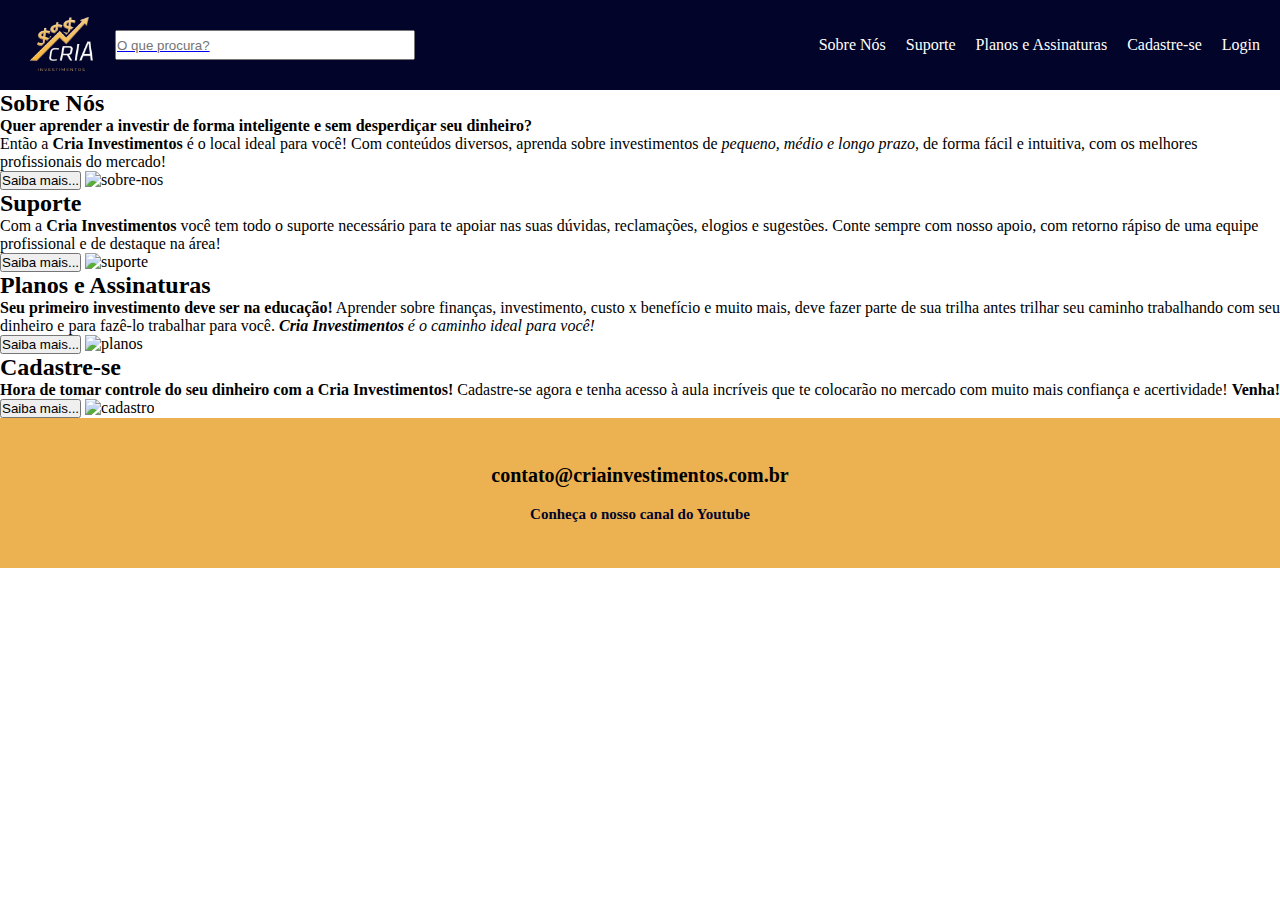
==== index.html @ b9fb834f "projetohtmlcss" ====
<!DOCTYPE html>
<html lang="pt-br">
    <head>
        <meta charset="utf-8"/>
        <meta name="autor" content="Eduarda Perez">
        <meta name="viewport" content="width=device-width, inicial-scale=1.0">
        <link rel="stylesheet" href="css/header.css">
        <link rel="stylesheet" href="css/footer.css">
        <link rel="stylesheet" href="css/main.css">
        <title>Cria Investimentos</title>
    </head>
    <body>
        <header>
            <a href="index.html">
                <img id="img-logo-header" src="img/logo.png" alt="logo-devaria">
                <input type="research" id="txtbusca" placeholder="O que procura?" maxlength="30">
            </a>
            <nav>
                <ul>
                    <li><a href="pag1.html">Sobre Nós</a></li>
                    <li><a href="pag2.html">Suporte</a></li>
                    <li><a href="pag3.html">Planos e Assinaturas</a></li>
                    <li><a href="pag4.html">Cadastre-se</a></li>
                    <li><a href="pag5.html">Login</a></li>
                </ul>
            </nav>
        </header>
        <main>
            <div>
                <h2>Sobre Nós</h2>
                <p><strong>Quer aprender a investir de forma inteligente e sem desperdiçar seu dinheiro?</strong> <br> Então a <strong>Cria Investimentos</strong> é o local ideal para você! 
                    Com conteúdos diversos, aprenda sobre investimentos de <em> pequeno, médio e longo prazo</em>, de forma fácil e intuitiva, com os melhores profissionais do mercado!</p>
                <a href="pag1.html"><button>Saiba mais...</button></a>
                <img src="img/sobrenos.png" alt="sobre-nos">
            </div>
            <div>
                <h2>Suporte</h2>
                <p>Com a <strong>Cria Investimentos</strong> você tem todo o suporte necessário para te apoiar nas suas dúvidas, reclamações, elogios e sugestões. 
                    Conte sempre com nosso apoio, com retorno rápiso de uma equipe profissional e de destaque na área!</p>
                <a href="pag2.html"><button>Saiba mais...</button></a>
                <img src="img/suporte.png" alt="suporte">
            </div>
            <div>
                <h2>Planos e Assinaturas</h2>
                <p><strong>Seu primeiro investimento deve ser na educação!</strong> Aprender sobre finanças, investimento, custo x benefício e muito mais, 
                    deve fazer parte de sua trilha antes trilhar seu caminho trabalhando com seu dinheiro e para fazê-lo trabalhar para você. <em><strong>Cria Investimentos</strong> é o caminho ideal para você!</em></p>
                <a href="pag3.html"><button>Saiba mais...</button></a>
                <img src="img/planos.png" alt="planos">
            </div>
            <div>
                <h2>Cadastre-se</h2>
                <p><strong>Hora de tomar controle do seu dinheiro com a Cria Investimentos!</strong> Cadastre-se agora e tenha acesso à aula incríveis que te colocarão no mercado com muito mais confiança e acertividade!
                <strong>Venha!</strong></p>
                <a href="pag1.html"><button>Saiba mais...</button></a>
                <img src="img/cadastro.png" alt="cadastro">
            </div>
        </main>
        <footer>
            <section>
                <span><strong>contato@criainvestimentos.com.br</strong></span> <br />
                <span><a href="index.html">Conheça o nosso canal do Youtube</a></span>
            </section>
        </footer>
    </body>
</html>
---- css/header.css ----
@import url("color.css");

* {
    margin: 0;
    padding: 0;
    box-sizing: border-box;
    -webkit-tap-highlight-color: rgba(0, 0, 0, 0);
}

body header {
    position: fixed;
    top: 0;
    left: 0;

    width: 100%;
    height: 90px;

    background-color: var(--azulmarinho);

    display: flex;
    align-items: center;
    justify-content: space-between;
}

body header a {
    display: flex;
    align-items: center;
    gap: 10px;
}

#img-logo-header {
    height: 85px;
    margin-left: 20px;
    margin-top: 10px;
}

body header nav ul {
    display: flex;
    align-items: center;
    justify-content: space-around;

    list-style: none;

    margin-right: 20px;
    
    gap: 20px;
}

body header nav ul li a {
    color: var(--branco);

    text-decoration: none;
}

input[type="research"] {
    width: 300px;

    height: 30px;
}
---- css/footer.css ----
* {
    margin: 0;
    padding: 0;
    box-sizing: border-box;
    -webkit-tap-highlight-color: rgba(0, 0, 0, 0);
}

footer section {
    position: relative;
    width: 100%;
    height: 150px;

    background-color: var(--amarelo);

    display: flex;
    flex-direction: column;
    align-items: center;
    justify-content: center;
}

footer section span:nth-child(1) {
    color: #000;
    font-size: 20px;
}

footer section span a {
    color: var(--azulmarinho);
    font-size: 15px;
    font-weight: bold;

    margin-top: 0px;

    text-decoration: none;
}
---- css/main.css ----
@import url("color.css");

* {
    margin: 0;
    padding: 0;
    box-sizing: border-box;
    -webkit-tap-highlight-color: rgba(0, 0, 0, 0);
}

body main {
    display: flex;
    flex-direction: column;
    align-items: center;
    justify-content: top;

    width: 100%;

    margin-top: 90px;
}

body main div
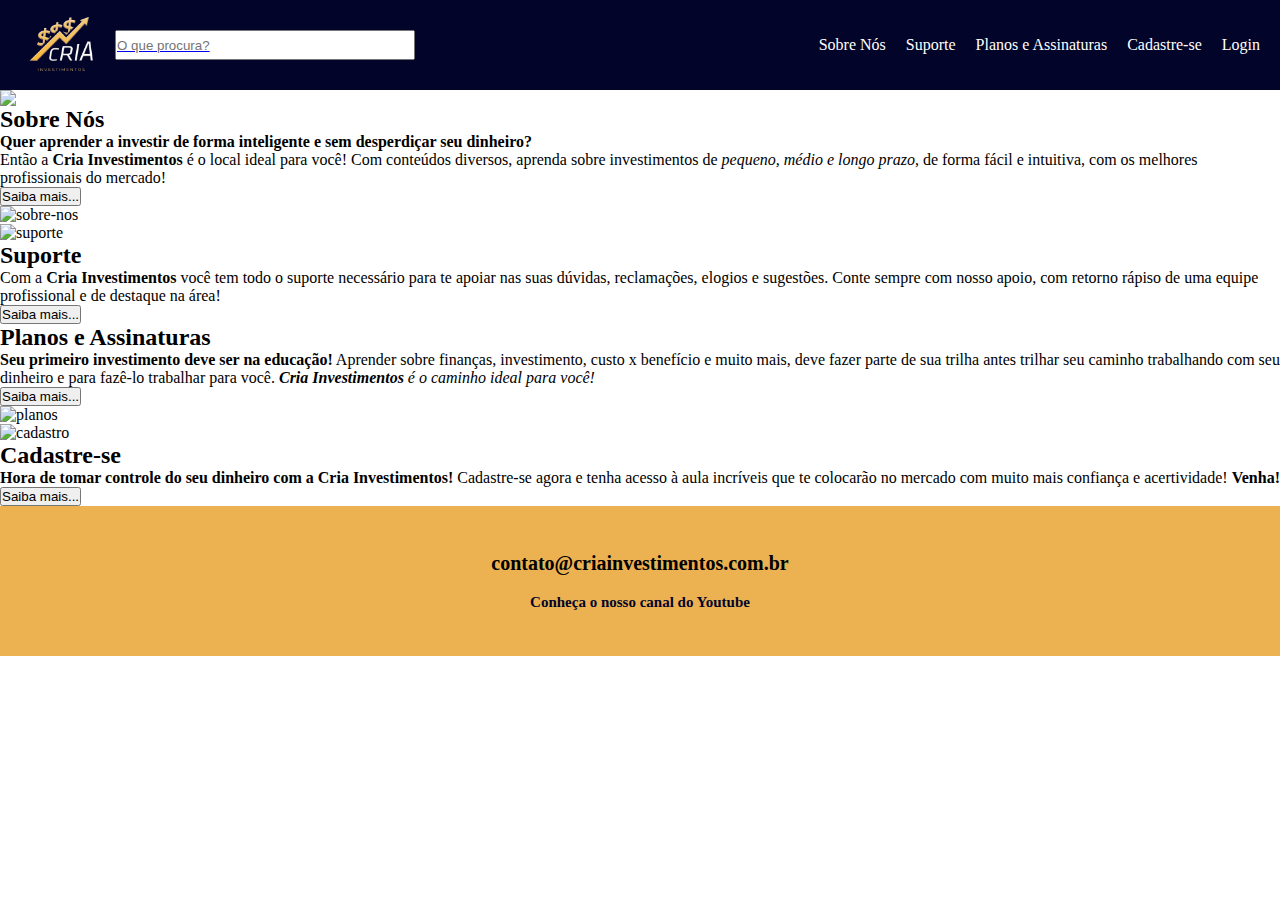
==== commit 873f441a: "Merge pull request #3 from Olier777/planos" ====
--- a/index.html
+++ b/index.html
@@ -12,48 +12,65 @@
     <body>
         <header>
             <a href="index.html">
-                <img id="img-logo-header" src="img/logo.png" alt="logo-devaria">
-                <input type="research" id="txtbusca" placeholder="O que procura?" maxlength="30">
+                <img id="img-logo-header" src="img/logo.png" alt="logo-cria">
+                <input type="research" id="txtbusca" placeholder="O que procura?" maxlength="30" required="5">
             </a>
             <nav>
                 <ul>
                     <li><a href="pag1.html">Sobre Nós</a></li>
-                    <li><a href="pag2.html">Suporte</a></li>
-                    <li><a href="pag3.html">Planos e Assinaturas</a></li>
-                    <li><a href="pag4.html">Cadastre-se</a></li>
-                    <li><a href="pag5.html">Login</a></li>
+                    <li><a href="suport_page.html">Suporte</a></li>
+                    <li><a href="planos.html">Planos e Assinaturas</a></li>
+                    <li><a href="cadastro.html">Cadastre-se</a></li>
+                    <li><a href="tela_login.html">Login</a></li>
                 </ul>
             </nav>
         </header>
         <main>
+            <img id="img-main" src="img/main.png" width="100%"/>
             <div>
-                <h2>Sobre Nós</h2>
-                <p><strong>Quer aprender a investir de forma inteligente e sem desperdiçar seu dinheiro?</strong> <br> Então a <strong>Cria Investimentos</strong> é o local ideal para você! 
-                    Com conteúdos diversos, aprenda sobre investimentos de <em> pequeno, médio e longo prazo</em>, de forma fácil e intuitiva, com os melhores profissionais do mercado!</p>
-                <a href="pag1.html"><button>Saiba mais...</button></a>
-                <img src="img/sobrenos.png" alt="sobre-nos">
+                <div class="escrita">
+                    <h2>Sobre Nós</h2>
+                    <p><strong>Quer aprender a investir de forma inteligente e sem desperdiçar seu dinheiro?</strong> <br> Então a <strong>Cria Investimentos</strong> é o local ideal para você! 
+                        Com conteúdos diversos, aprenda sobre investimentos de <em> pequeno, médio e longo prazo</em>, de forma fácil e intuitiva, com os melhores profissionais do mercado!</p>
+                    <a href="pag1.html"><button>Saiba mais...</button></a>
+                </div>
+                <div class="imagem">
+                    <img src="img/sobrenos.png" alt="sobre-nos">
+                </div>
             </div>
             <div>
-                <h2>Suporte</h2>
-                <p>Com a <strong>Cria Investimentos</strong> você tem todo o suporte necessário para te apoiar nas suas dúvidas, reclamações, elogios e sugestões. 
-                    Conte sempre com nosso apoio, com retorno rápiso de uma equipe profissional e de destaque na área!</p>
-                <a href="pag2.html"><button>Saiba mais...</button></a>
-                <img src="img/suporte.png" alt="suporte">
+                <div class="imagem">
+                    <img src="img/suporte.png" alt="suporte">
+                </div>
+                <div class="escrita">
+                    <h2>Suporte</h2>
+                    <p>Com a <strong>Cria Investimentos</strong> você tem todo o suporte necessário para te apoiar nas suas dúvidas, reclamações, elogios e sugestões. 
+                        Conte sempre com nosso apoio, com retorno rápiso de uma equipe profissional e de destaque na área!</p>
+                        <a href="suport_page.html"><button>Saiba mais...</button></a>
+                </div>
             </div>
             <div>
-                <h2>Planos e Assinaturas</h2>
-                <p><strong>Seu primeiro investimento deve ser na educação!</strong> Aprender sobre finanças, investimento, custo x benefício e muito mais, 
-                    deve fazer parte de sua trilha antes trilhar seu caminho trabalhando com seu dinheiro e para fazê-lo trabalhar para você. <em><strong>Cria Investimentos</strong> é o caminho ideal para você!</em></p>
-                <a href="pag3.html"><button>Saiba mais...</button></a>
-                <img src="img/planos.png" alt="planos">
+                <div class="escrita">
+                    <h2>Planos e Assinaturas</h2>
+                    <p><strong>Seu primeiro investimento deve ser na educação!</strong> Aprender sobre finanças, investimento, custo x benefício e muito mais, 
+                        deve fazer parte de sua trilha antes trilhar seu caminho trabalhando com seu dinheiro e para fazê-lo trabalhar para você. <em><strong>Cria Investimentos</strong> é o caminho ideal para você!</em></p>
+                    <a href="pag3.html"><button>Saiba mais...</button></a>
+                </div>
+                <div class="imagem">
+                    <img src="img/planos.png" alt="planos">
+                </div>
             </div>
             <div>
-                <h2>Cadastre-se</h2>
-                <p><strong>Hora de tomar controle do seu dinheiro com a Cria Investimentos!</strong> Cadastre-se agora e tenha acesso à aula incríveis que te colocarão no mercado com muito mais confiança e acertividade!
-                <strong>Venha!</strong></p>
-                <a href="pag1.html"><button>Saiba mais...</button></a>
-                <img src="img/cadastro.png" alt="cadastro">
-            </div>
+                <div class="imagem">
+                    <img src="img/cadastro.png" alt="cadastro">
+                </div>
+                <div class="escrita">
+                    <h2>Cadastre-se</h2>
+                    <p><strong>Hora de tomar controle do seu dinheiro com a Cria Investimentos!</strong> Cadastre-se agora e tenha acesso à aula incríveis que te colocarão no mercado com muito mais confiança e acertividade!
+                    <strong>Venha!</strong></p>
+                    <a href="cadastro.html"><button>Saiba mais...</button></a>
+                </div>
+            </div>        
         </main>
         <footer>
             <section>
